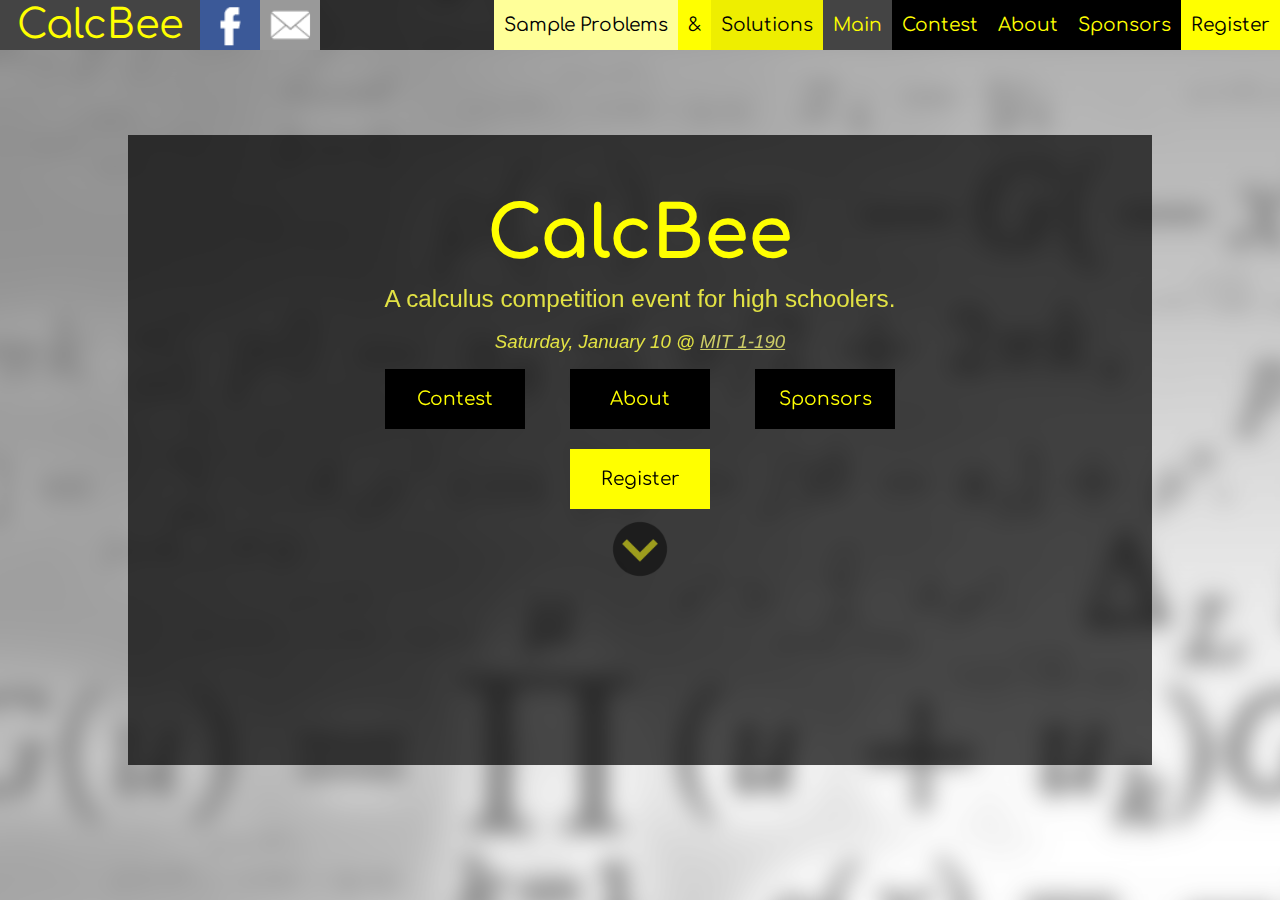
==== index.html @ 48c2c56a "Updated samples." ====
﻿<!DOCTYPE html>
<!--
standards compliance, cross-browser-ness, cross-resolution-ness, mobility @media
logo...
JS SN(others?)
-->
<html lang='en'>
<head>
	<meta charset="utf-8">
	<meta http-equiv="content-type" content="text/html; charset=UTF-8">
	<meta http-equiv="X-UA-Compatible" content="IE=edge">
	<meta name="viewport" content="width=device-width, initial-scale=1, user-scalable=yes">
	<meta name="description" content="A calculus competition event for high schoolers.">
	<meta name="keywords" content="CalcBee,Calculus,Math,Competition,Contest,Event,Integration,Bee">
	<meta name="author" content="CalcBee Team">
	<link rel="shortcut icon" href="img/favicon.ico" type="image/x-icon">
	<link rel="icon" href="img/favicon.ico" type="image/x-icon">
	<title>CalcBee</title>
	<link href='http://fonts.googleapis.com/css?family=Comfortaa:400,700' rel='stylesheet' type='text/css'/>
	<link href='normalize.css' rel='stylesheet' type='text/css'/>
	<link href='style.css' rel='stylesheet' type='text/css'/>
	
	<script>
	  (function(i,s,o,g,r,a,m){i['GoogleAnalyticsObject']=r;i[r]=i[r]||function(){
	  (i[r].q=i[r].q||[]).push(arguments)},i[r].l=1*new Date();a=s.createElement(o),
	  m=s.getElementsByTagName(o)[0];a.async=1;a.src=g;m.parentNode.insertBefore(a,m)
	  })(window,document,'script','//www.google-analytics.com/analytics.js','ga');

	  ga('create', 'UA-36558374-2', 'auto');
	  ga('send', 'pageview');

	</script>
</head>

<body>
<div id="navbar">
	<div style="float:left">
		<a id="logo" href="#title" class='bg h'>CalcBee</a><!--
		(icons from http://www.designsmix.com/resources/free-social-media-icon-sets-with-psd-and-vector-resources/)
		--><a href="https://www.facebook.com/pages/CalcBee/1458101787800738" id="fb" class='sn'><img src="img/fb.png" title="Find us on Facebook" alt="Facebook"/></a><!--
		-><a onclick="alert('Coming soon.');" href="#" id="aops" class='sn'><img src="img/aops.png" title="Find us on Art of Problem Solving" alt="Art of Problem Solving"/></a><!--
		--><a href="mailto:info@calcbee.org" id="mail" class='sn'><img src="img/mail.png" title="Email Us" alt="Email Us"/></a>
	</div>
	<div style="float:right">
		<a href="CalcBeeSample.pdf" class='navlink bgr l h'>Sample Problems</a><!--
		--><span class='navlink bgr'>&amp;</span><!--
		--><a href="CalcBeeSampleSolutions.pdf" class='navlink bgr d h'>Solutions</a><!--
		--><a href="#title" class='navlink bg h'>Main</a><!--
		--><a href="#contest" class='navlink bg h'>Contest</a><!--
		--><a href="#about" class='navlink bg h'>About</a><!--
		--><a href="#sponsors" class='navlink bg h'>Sponsors</a><!--
		--><a href="#register" class='navlink bgr h'>Register</a>
	</div>
</div>

<!--Layout concept derived and modified from http://lexhack.org-->
<div id="wrapper">
	<a class="anchor" id="title"></a>
	<section id="titlesection"><div>
		<a class='header' href='#title'>CalcBee</a>
		<div style="font-weight:300;font-size:1.3em;margin-bottom:0.6em;">A calculus competition event for high schoolers.</div>
		<div style="font-style:italic;margin:0.2em 0;">Saturday, January 10 @ <a href="https://whereis.mit.edu/?go=1" class="plainlink">MIT 1-190</a></div>
		<div>
			<a href="#contest" class='btn bg h'>Contest</a>
			<a href="#about" class='btn bg h'>About</a>
			<a href="#sponsors" class='btn bg h'>Sponsors</a>
		</div>
		<div><a href="#register" class="btn bgr h">Register</a></div>
		<div><a href="#contest"><img src="img/downarrow.png" class="downarrow"/></a></div>
	</div></section>
	<a class="anchor" id="contest"></a>
	<section>
		<header><a class='header bg' href='#contest'>Contest</a><a href="#title"><img src='img/uparrow.png' class='uparrow'/></a></header>
		<div class='content'>
			<p>Teams must <a href="#register" class="plainlink">register</a> by January 9; there are a limited number of spots!</p>
			<p>The entire contest will take place at 77 Massachusetts Avenue, <a href="https://whereis.mit.edu/?go=1" class="plainlink">MIT Building 1, Room 1-190</a>.</p>
			
			<table id="schedtable"><td>
			<tr><th>8:00 – 9:00<td>Check-in, at least $5 payment per person. All proceeds will go to <a href="http://actioninafrica.com/" class="plainlink">Action in Africa</a>.
			<tr><th>9:00 – 9:30<td>Rules of Contest and Logistics
			<tr><th>9:30 – 9:45<td>Individual Round 1 (5 integrals, 10 minutes)
			<tr><th>9:45 – 10:30<td>Individual Round 2 (10 short-answer general problems, 30 minutes)
			<tr><th>10:30 – 11:00<td>Individual Round 3 (5 free-response problems, 25 minutes)
			<tr><th>11:15 – 11:35<td>Team Round (10 problems)
			<tr><th>11:45 – 13:15<td>Lunch: Food is included. Sponsors are not yet finalized, but the food will be awesome! Please note any dietary restrictions or allergies on the registration form.
			<tr><th>13:30 – 14:00<td>Team Relay Rounds: there will be two relay rounds, to be explained on contest day
			<tr><th>14:00 – 15:00<td>Calculus Mystery Hunt
			<tr><th>15:00 – 16:00<td>Chess Tournament
			<tr><th>15:00 – 16:00<td>MIT Tour
			<tr><th>16:00 – 17:00<td>Talk by Guest Speaker Po-Shen Loh, USA IMO Team Leader, Hertz Fellow, and Co-founder of Expii, Inc.
			<tr><th>17:00<td>Award Ceremony
			</table>

			<p>All problems will test problem-solving skills, with most concepts taken from the fundamental AP Calculus AB curriculum, although some BC concepts may help. The problems will be simple in spirit, but tough to solve!</p>

			<p>If you have any questions, feel free to contact us at <a class="plainlink" href="mailto:info@calcbee.org">info@calcbee.org</a>.</p>
		</div>
	</section>
	<a class="anchor" id="about"></a>
	<section>
		<header><a class='header bg' href='#about'>About</a><a href="#title"><img src='img/uparrow.png' class='uparrow'/></a></header>
		<div class='content'>
			<p>CalcBee is a live calculus competition organized and run by high school students.</p>
			<p>We're affiliated with the <a class='plainlink' href="http://www.onlinescienceolympiads.org">Online Science Olympiads</a>.
			If you're interested in physics, chemistry, or computer science, you should go check out their competitions!</p>
			<h2 style="text-align:center">Staff</h2>
			<div>​
				<!--Chrome randomly adds &#8203; blankline here.-->
				<table id="stafftable"><tr><td>
				<h3>Contest Director</h3>
				Ahaan Rungta<br>
				</td><td>
				<h3>Problem Czars</h3>
				Ahaan Rungta<br>
				Yongyi Chen<br>
				Lewis Chen<br>
				Sotiri Komissopoulos<br>
				Jon Claus<br>
				Kavish Gandhi<br>
				Joel Brewster Lewis<br>
				Josh Max Silverman<br>
				Bat Dejean<br>
				</td><td>
				<h3>On-site staffers</h3>
				Ahaan Rungta<br>
				Kavish Gandhi<br>
				Runpeng Liu<br>
				Ryan Normandin<br>
				Asra Ali<br>
				Colin Fredricks<br>
				Xiaoyu He<br>
				Daniel Shaar<br>
				Lawrence Chiou<br>
				Leigh Marie Braswell<br>
				Anderson Wang<br>
				David Yang<br>
				Yongyi Chen<br>
				Xiao Yun Chang<br>
				Alan Zhou<br>
				Ray Li<br>
				</td><td>
				<h3>Webmaster</h3>
				Clive Chan<br>
				</td></tr></table>
			</div>
		</div>
	</section>
	<a class="anchor" id="sponsors"></a>
	<section>
		<header><a class='header bg' href='#sponsors'>Sponsors</a><a href="#title"><img src='img/uparrow.png' class='uparrow'/></a></header>
		<div class='content' style="text-align:center;">
			<a href="http://wolfram.com/"><img src="img/wolfram.png" alt="Wolfram"/></a>
			<a href="http://www.harvard.com/"><img src="img/harvardbookstore.png" alt="Harvard Bookstore"/></a>
			<a href="http://brilliant.org/"><img src="img/brilliant.png" alt="Brilliant"/></a>
			<div>Thank you to our sponsors! Without their generous support, there would be no CalcBee.</div>
		</div>
	</section>
	<a class="anchor" id="register"></a>
	<section>
		<header><a class='header bgr' href='#register'>Register</a><a href="#title"><img src='img/uparrowreg.png' class='uparrow'/></a></header>
		<div class='content'>
			<p>Teams can consist of anywhere from 1 to 5 members, although 5 members is very much recommended. If deemed necessary, we may combine multitudes of small teams into larger teams at the competition.</p>
			<p>Please feel free to contact us at <a href="mailto:info@calcbee.org" class="plainlink">info@calcbee.org</a> if you have any questions, comments, or concerns.</p>
			
			<h3 style="text-align:center"><a class="plainlink" href="https://docs.google.com/forms/d/1moIoddm96MjRAZljEYda2KcOVFDYPM6s646BFYrMqhY/viewform">Registration Form</a></h3>
		</div>
	</section>
	<footer>
		<div class='bg h' title='Coded in HTML, CSS, and JavaScript by Clive Chan, 2014.'>© CalcBee 2014.</div>
	</footer>
</div>

<script src="http://ajax.googleapis.com/ajax/libs/jquery/1.11.1/jquery.min.js"></script>
<script>window.jQuery || document.write('<script src="jquery.min.js"><\/script>')</script>
<script>
$(document).ready(function(){
	var $w=$('#wrapper');
	
	//Smooth scrolling.
	//Adapted from //http://www.paulund.co.uk/smooth-scroll-to-internal-links-with-jquery
	$('a[href^="#"]').on('click',function (e) {
	    e.preventDefault();
		
	    var target = this.hash;
	    var $target = $(target);
		
	    $w.stop().animate({
	        'scrollTop': $w.scrollTop() + $target.offset().top - $w.offset().top
	    }, 500, 'swing', function () {
	        window.location.hash = target;
	    });
		
		return false;
	});
	//end
	
	$w.scroll(function(e){
		//parallax
		$w.css('background-position','0 '+(1600-$w.scrollTop()/3)+'px');
		
		//highlighting navbar items
		//cmp with tops of each anchorlink.
		$a=$(".anchor");
		$a.each(function(){
			if($(this).offset().top > -200){//~Half (min-)height of .content
				var $new=$('#navbar a[href^="#'+$(this).attr("id")+'"]');
				if(!$new.hasClass("hover")){//Only if it's doesn't already have the class. Speed.
					ga('send', 'event', $(this).attr("id"), 'scroll', 'nav');//Hey, GA! They scrolled down!
					$('#navbar a[href^="#"]').removeClass("hover");
					$new.addClass("hover");
				}
				return false;
			}
		});
	}).scroll();//To align the background-position and highlight the first nav item, even before any scrolling happens.
});//document-ready
</script>
</body>
</html>
---- style.css ----
/*Main stylesheet for CalcBee.*/

/*General styles*/
body{
	margin:0px;padding:0px;
	font-family:Georgia, sans-serif;
	/*Open Sans doesn't have bold.*/
	font-weight:400;
	font-size:14pt;
	color:#e2e244;
	text-align:center;
	overflow:hidden;
	line-height:1.5em;
}
a{text-decoration:none;}
a.plainlink{color:#cc6;text-decoration:underline;}
a:active{color:#fff;}
a.anchor{
	display:block;
	position:relative;
	top:-50px;
	visibility:hidden;
}
a.header{
	font-size:54pt;
	height:100px;
	line-height:100px;
	font-weight:700;
	display:inline-block;
	width:100%;
}
p{
margin-bottom:1em;
text-indent:2em;
}

h1,h2,h3,header,.header,.btn,.navlink,#logo{
font-family:Comfortaa, Open Sans, Droid Sans, Helvetica, Arial, sans-serif;
}
h1, h2, h3{
margin:0px;
margin-top:1em;
}
.content h2, .content h3{
margin-left:-1em;
font-weight:bold;
}
.clear { clear: both; }

/*Since we have so much of it, bgcolor/color style classes.*/
/*bg for yellow on black, bgr for reverse; add h for hover change*/
.bg{color:#ff0;background-color:#000;}
.bgr{color:#000;background-color:#ff0;}
.bgr.l{color:#000;background-color:#ff9;}
.bgr.d{color:#000;background-color:#ee0;}
.bg.h,.bgr.h,.bgr.l.h,.bgr.d.h{/*also for box-shadow buttons.*/
	-webkit-transition:all 0.5s;
	-moz-transition:all 0.5s;
	-o-transition:all 0.5s;
	-ms-transition:all 0.5s;
	transition:all 0.5s;
}
.bg.h:hover, .bg.h.hover{background-color:#444;}
.bgr.h:hover, .bgr.h.hover{background-color:#ffc;}
.bgr.l.h:hover, .bgr.l.h.hover{background-color:#ee0;}
.bgr.d.h:hover, .bgr.d.h.hover{background-color:#ff9;}

/*The fixed thing at the top.*/
#navbar{
	position:fixed;
	top:0px;left:0px;right:0px;
	height:50px;
	z-index:1000;
	background-color:rgba(0,0,0,0.7);
	/*--todo--hm semitransparent? :)*/
}
#navbar *{
	height:50px;line-height:50px;
	display:inline-block;
	position:relative;
}
#logo{
	width:200px;
	font-size:30pt;
	vertical-align:top;/*Yaugh. The default is vertical-align: baseline, which aligns its baseline to the parent's baseline.*/
}
.sn{
	width:60px;
	margin:0px;padding:0px;padding-top:10px;
	top:-10px;
	-webkit-transition:top 0.5s;
	-moz-transition:top 0.5s;
	-o-transition:top 0.5s;
	-ms-transition:top 0.5s;
	transition:top 0.5s;
}
.sn:hover{top:0px;}
#fb{background-color:#3B5998;}
#tw{background-color:#00aced;}
#aops{background-color:#62912B;}
#mail{background-color:#999999;}
.navlink{padding:0px 10px;}


/*The bottom 90%, fixed and scrollable by itself.*/
#wrapper{
	position:fixed;
	top:0px;left:0px;right:0px;bottom:0px;
	overflow-y:scroll;
	z-index:0;
	-webkit-overflow-scrolling:touch;
	overflow-x:hidden;
	
	background-image:url('img/bg1.png');
	background-position:top center;
}

/*Title slide*/
section#titlesection{position:relative;width:100%;min-height:100%;height:auto;text-align:center;}
section#titlesection>div{
	position:absolute;
	top:15%;min-height:55%;height:auto;bottom:15%;
	left:10%;right:10%;
	background-color:rgba(0,0,0,0.7);
	padding:50px;
}
section#titlesection a.header{color:#ff0;}/*It turns the :visited color. Hacky but the easiest way.*/
.btn{
	display:inline-block;
	width:140px;
	height:60px;line-height:60px;
	margin:10px 20px;
}
.btn.bg.h:hover{
-moz-box-shadow: 0 0 20px #ff0;
-webkit-box-shadow: 0 0 20px #ff0;
box-shadow: 0 0 20px #ff0;
filter:progid:DXImageTransform.Microsoft.Glow(Color=yellow,Strength=20);
z-index:10000;
}
.btn.bgr.h:hover{
-moz-box-shadow: 0 0 50px #000;
-webkit-box-shadow: 0 0 50px #000;
box-shadow: 0 0 50px #000;
filter:progid:DXImageTransform.Microsoft.Glow(Color=black,Strength=50);
z-index:10000;
}

/*All those arrows all over the place*/
/*http://blog.vivekv.com/rotate-image-360deg-when-mouse-hover-using-css-3.html*/
.downarrow{height:60px;opacity:0.5;}
.uparrow{
	height:100px;
	position:absolute;right:0px;
	opacity:0.3;
}
.downarrow,.uparrow{
	-webkit-transition: all 0.8s;
	-moz-transition: all 0.8s;
	-o-transition: all 0.8s;
	-ms-transition: all 0.8s;
	transition: all 0.8s;
	overflow:hidden;
}
.downarrow:hover,.uparrow:hover{
	-webkit-transform:rotate(360deg);
	-moz-transform:rotate(360deg); 
	-o-transform:rotate(360deg);
	-ms-transform:rotate(360deg);
	transform:rotate(360deg);
	opacity:1.0;
}


/*For each slide*/
header>.header{border-top:solid 1px #ff0;}
header>.header.bgr{border-top:solid 1px #000;}
.content{
	text-align:left;
	padding:2% 10%;
	min-height:350px;
	background-color:rgba(0,0,0,0.7);
}

#schedtable th{
	width:15%;
	vertical-align:top;
}
#schedtable td{
	padding-left:3em;
	text-indent:-3em;
}

/*Staff Table*/
#stafftable{
	margin-top:-10px;
	width:100%;
}
#stafftable td{
	height:100%;
	vertical-align:top;
	width:24.5%;
	text-align:center;
}
#stafftable h2, #stafftable h3{
	margin:0px;
}
#stafftable *{
	padding:0px;
}

/*Sponsors*/
.content img{
margin:20px;
height:100px;
}

/*Registration.*/
#formtable{
	margin-top:-10px;
	width:100%;
}
#formtable>tr>td, #formtable>tbody>tr>td{
	height:100%;
	vertical-align:top;
	width:49%;
}
#reg h2, #reg h3{margin:0px;}
#reg{display:block;margin-left:auto;margin-right:auto;}
#reg .ss-required-asterisk{color:red;}
#reg .error-message, #reg .required-message, #reg .ss-password-warning{display:none;}
#reg .ss-choices{list-style-type:none;}
#reg input{color:black;margin-left:0;}
#reg .ss-form-question{margin-bottom:20px;}

/*Footer.*/
footer{
	display:block;
	padding:20px 0;
	background-color:rgba(0,0,0,0.7);
}
footer div{
	width:15%;min-width:250px;
	margin:0 auto;
	border-radius:4px;/*Doesn't matter about compatibility.*/
}
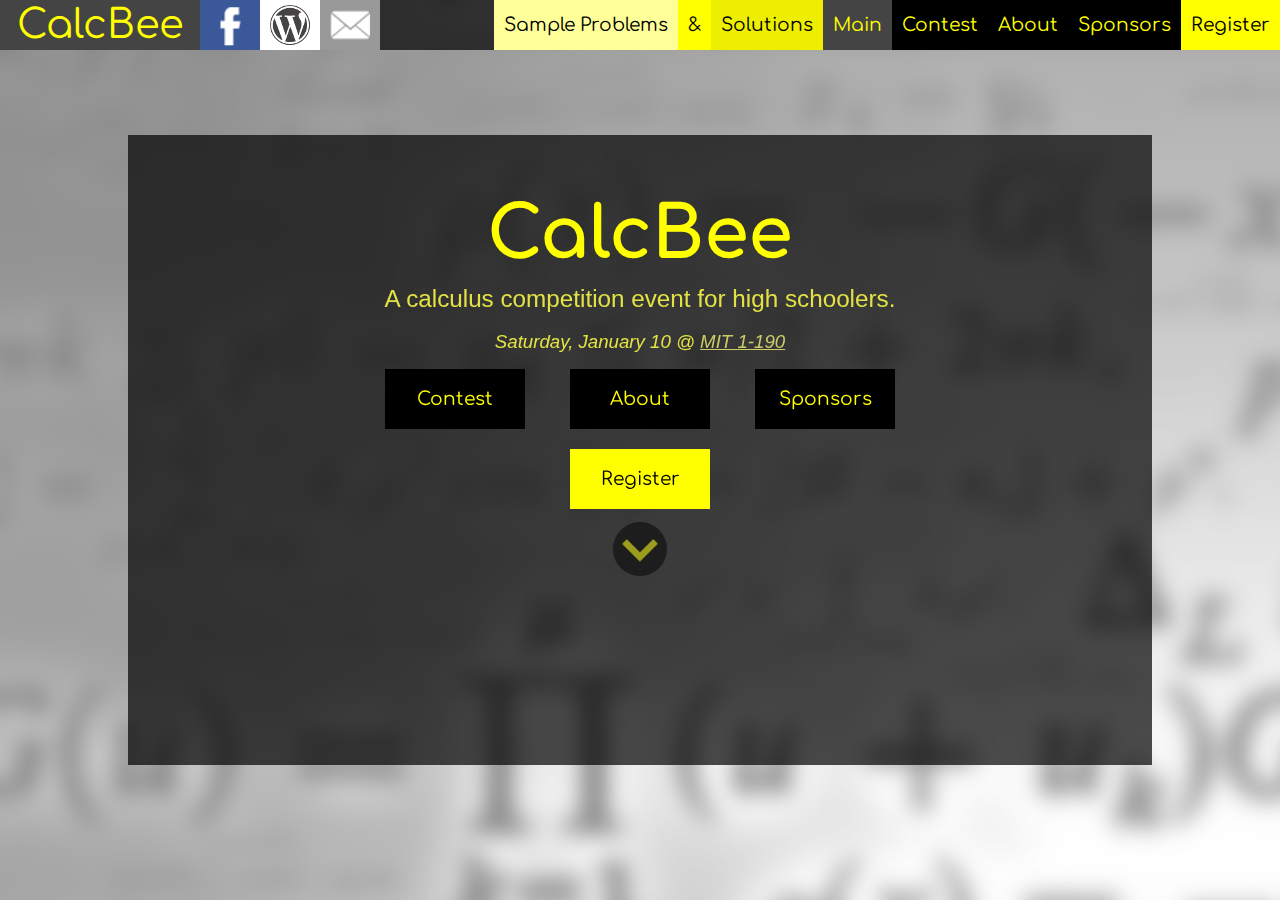
==== commit 1ed90623: "Edited sponsor logos, added WP" ====
--- a/index.html
+++ b/index.html
@@ -38,6 +38,7 @@
 		<a id="logo" href="#title" class='bg h'>CalcBee</a><!--
 		(icons from http://www.designsmix.com/resources/free-social-media-icon-sets-with-psd-and-vector-resources/)
 		--><a href="https://www.facebook.com/pages/CalcBee/1458101787800738" id="fb" class='sn'><img src="img/fb.png" title="Find us on Facebook" alt="Facebook"/></a><!--
+		--><a href="https://calcbee.wordpress.com/" id="wp" class='sn'><img src="img/wp2.png" title="WordPress Blog" alt="WordPress"/></a><!--
 		-><a onclick="alert('Coming soon.');" href="#" id="aops" class='sn'><img src="img/aops.png" title="Find us on Art of Problem Solving" alt="Art of Problem Solving"/></a><!--
 		--><a href="mailto:info@calcbee.org" id="mail" class='sn'><img src="img/mail.png" title="Email Us" alt="Email Us"/></a>
 	</div>
@@ -149,10 +150,17 @@
 	<section>
 		<header><a class='header bg' href='#sponsors'>Sponsors</a><a href="#title"><img src='img/uparrow.png' class='uparrow'/></a></header>
 		<div class='content' style="text-align:center;">
+			<img src="img/mitgovcomm.png" alt="MIT Office of Government and Community Relations" style="height:65px;"/>
+			<br>
 			<a href="http://wolfram.com/"><img src="img/wolfram.png" alt="Wolfram"/></a>
-			<a href="http://www.harvard.com/"><img src="img/harvardbookstore.png" alt="Harvard Bookstore"/></a>
-			<a href="http://brilliant.org/"><img src="img/brilliant.png" alt="Brilliant"/></a>
+			<a href="http://harvard.com/"><img src="img/harvardbookstore.png" alt="Harvard Bookstore"/></a>
+			<a href="http://brilliant.org/"><img src="img/brilliant.png" alt="Brilliant" style="height:65px;position:relative;top:-17px;"/></a>
+			<br>
+			<a href="http://customink.com/"><img src="img/customink.png" alt="CustomInk" style="height:65px;"/></a>
+			<a href="http://cafespice.com/"><img src="img/cafespice2.png" alt="Cafe Spice" style="height:65px;"/></a>
+			<a href="http://subway.com/"><img src="img/subway.png" alt="Subway" style="height:65px;"/></a>
 			<div>Thank you to our sponsors! Without their generous support, there would be no CalcBee.</div>
+			<br>
 		</div>
 	</section>
 	<a class="anchor" id="register"></a>
--- a/style.css
+++ b/style.css
@@ -99,6 +99,7 @@
 #tw{background-color:#00aced;}
 #aops{background-color:#62912B;}
 #mail{background-color:#999999;}
+#wp{background-color:#ffffff;}
 .navlink{padding:0px 10px;}
 
 
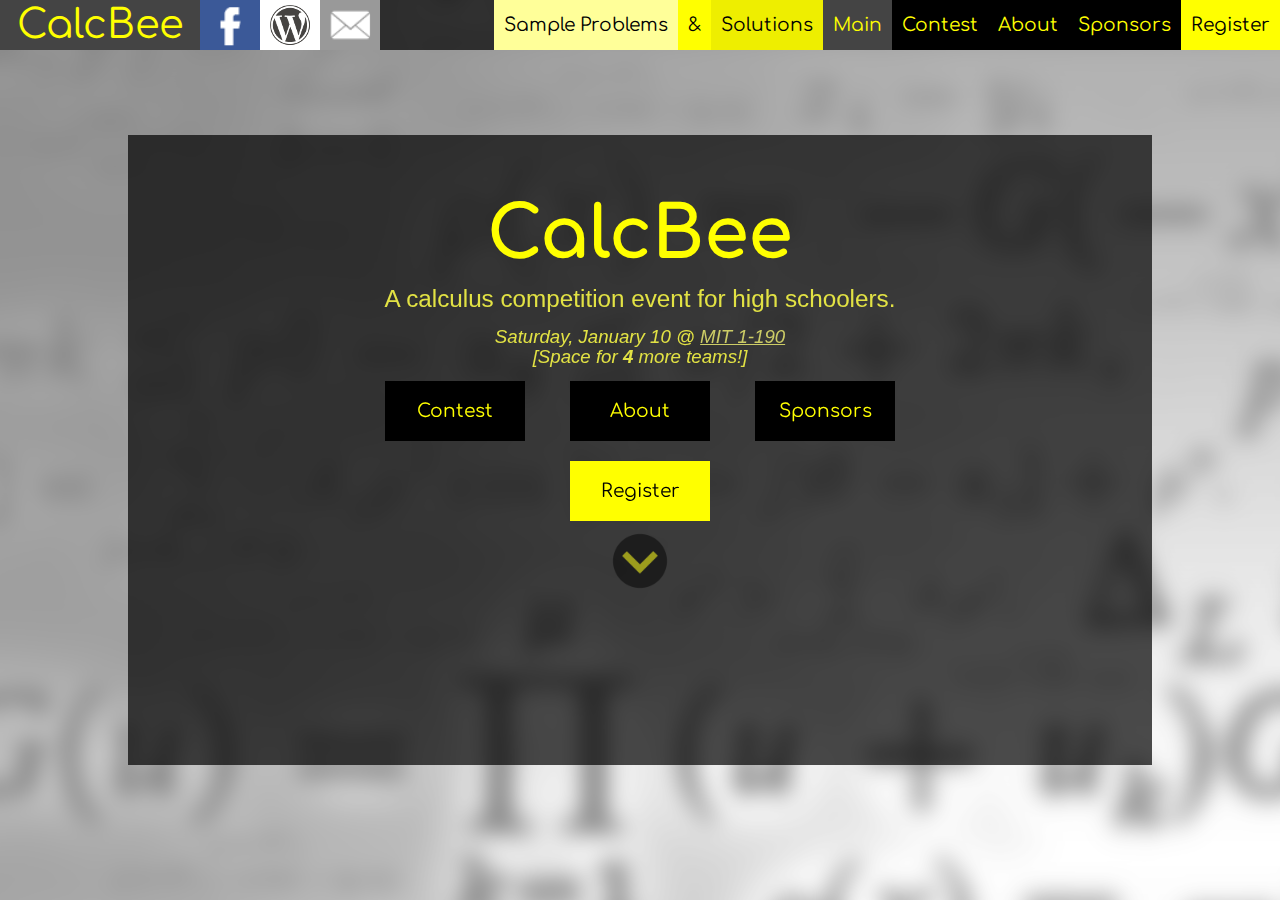
==== commit 36e823f8: "Various changes getting close to competition" ====
--- a/index.html
+++ b/index.html
@@ -59,8 +59,9 @@
 	<a class="anchor" id="title"></a>
 	<section id="titlesection"><div>
 		<a class='header' href='#title'>CalcBee</a>
-		<div style="font-weight:300;font-size:1.3em;margin-bottom:0.6em;">A calculus competition event for high schoolers.</div>
-		<div style="font-style:italic;margin:0.2em 0;">Saturday, January 10 @ <a href="https://whereis.mit.edu/?go=1" class="plainlink">MIT 1-190</a></div>
+		<div style="font-weight:300;font-size:1.3em;margin-bottom:0.7em;">A calculus competition event for high schoolers.</div>
+		<div style="font-style:italic;margin:-0.4em 0;">Saturday, January 10 @ <a href="https://whereis.mit.edu/?go=1" class="plainlink">MIT 1-190</a></div>
+		<div style="font-style:italic;margin:0 0;">[Space for <b>4</b> more teams!]</div>
 		<div>
 			<a href="#contest" class='btn bg h'>Contest</a>
 			<a href="#about" class='btn bg h'>About</a>
@@ -77,7 +78,7 @@
 			<p>The entire contest will take place at 77 Massachusetts Avenue, <a href="https://whereis.mit.edu/?go=1" class="plainlink">MIT Building 1, Room 1-190</a>.</p>
 			
 			<table id="schedtable"><td>
-			<tr><th>8:00 – 9:00<td>Check-in, at least $5 payment per person. All proceeds will go to <a href="http://actioninafrica.com/" class="plainlink">Action in Africa</a>.
+			<tr><th>8:15 – 9:00<td>Check-in, at least $5 payment per person. All proceeds will go to <a href="http://actioninafrica.com/" class="plainlink">Action in Africa</a>.
 			<tr><th>9:00 – 9:30<td>Rules of Contest and Logistics
 			<tr><th>9:30 – 9:45<td>Individual Round 1 (5 integrals, 10 minutes)
 			<tr><th>9:45 – 10:30<td>Individual Round 2 (10 short-answer general problems, 30 minutes)
@@ -119,26 +120,20 @@
 				Jon Claus<br>
 				Kavish Gandhi<br>
 				Joel Brewster Lewis<br>
-				Josh Max Silverman<br>
+				Robin Park<br>
 				Bat Dejean<br>
 				</td><td>
 				<h3>On-site staffers</h3>
 				Ahaan Rungta<br>
-				Kavish Gandhi<br>
+				Daniel Shaar<br>
+				Ilya Andreev<br>
+				Anderson Wang<br>
+				Yongyi Chen<br>
+				Colin Fredericks<br>
 				Runpeng Liu<br>
-				Ryan Normandin<br>
-				Asra Ali<br>
-				Colin Fredricks<br>
-				Xiaoyu He<br>
-				Daniel Shaar<br>
-				Lawrence Chiou<br>
-				Leigh Marie Braswell<br>
-				Anderson Wang<br>
-				David Yang<br>
-				Yongyi Chen<br>
-				Xiao Yun Chang<br>
-				Alan Zhou<br>
-				Ray Li<br>
+				Preston Luthy<br>
+				Trung Phan<br>
+				Allison Mann<br>
 				</td><td>
 				<h3>Webmaster</h3>
 				Clive Chan<br>
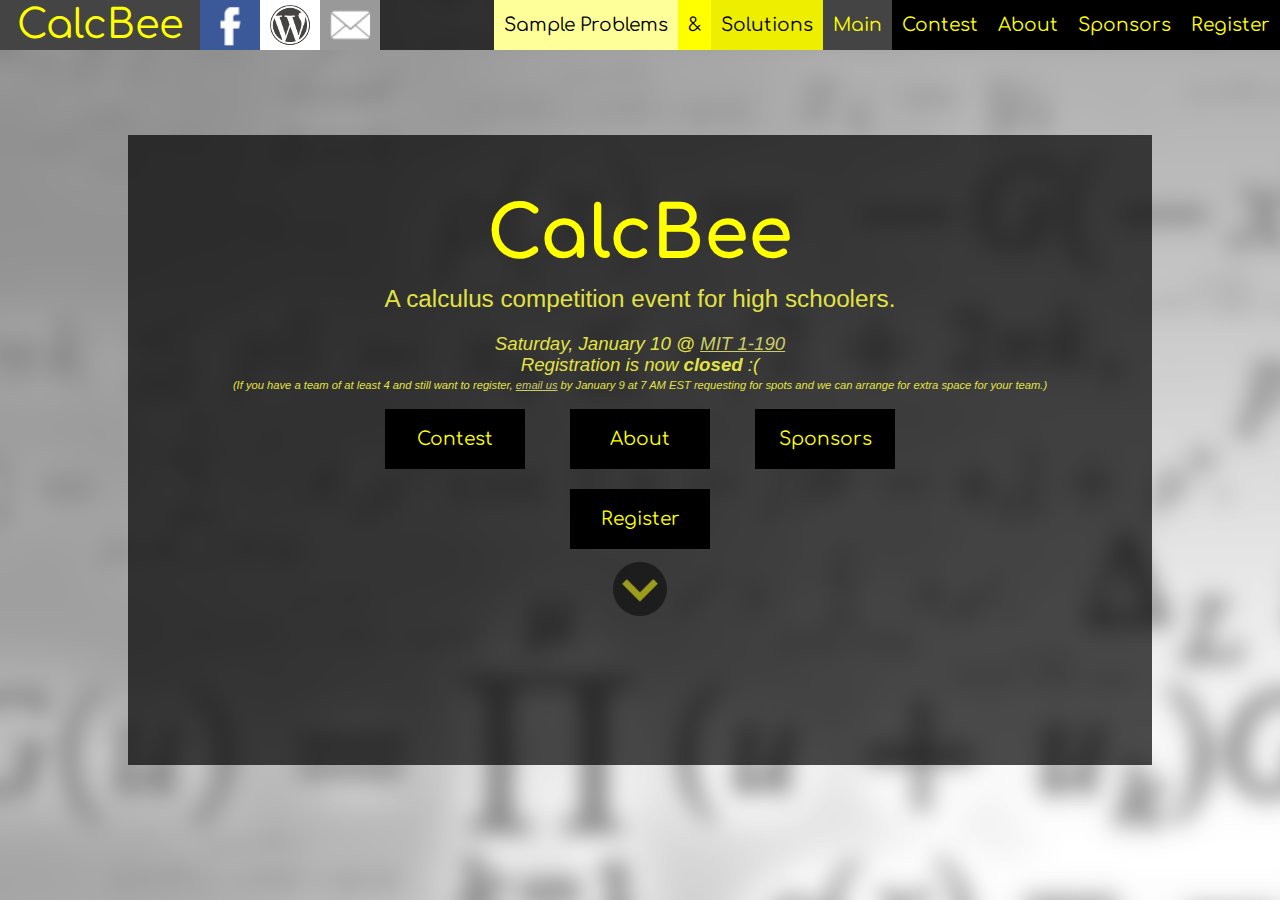
==== commit 846c247a: "added the money message" ====
--- a/index.html
+++ b/index.html
@@ -50,7 +50,7 @@
 		--><a href="#contest" class='navlink bg h'>Contest</a><!--
 		--><a href="#about" class='navlink bg h'>About</a><!--
 		--><a href="#sponsors" class='navlink bg h'>Sponsors</a><!--
-		--><a href="#register" class='navlink bgr h'>Register</a>
+		--><a href="#register" class='navlink bg h'>Register</a>
 	</div>
 </div>
 
@@ -60,14 +60,15 @@
 	<section id="titlesection"><div>
 		<a class='header' href='#title'>CalcBee</a>
 		<div style="font-weight:300;font-size:1.3em;margin-bottom:0.7em;">A calculus competition event for high schoolers.</div>
-		<div style="font-style:italic;margin:-0.4em 0;">Saturday, January 10 @ <a href="https://whereis.mit.edu/?go=1" class="plainlink">MIT 1-190</a></div>
-		<div style="font-style:italic;margin:0 0;">[Space for <b>4</b> more teams!]</div>
+		<div style="font-style:italic;margin:0 0;">Saturday, January 10 @ <a href="https://whereis.mit.edu/?go=1" class="plainlink">MIT 1-190</a></div>
+		<div style="font-style:italic;margin:-0.4em 0;">Registration is now <b>closed</b> :(</div>
+		<div style="font-style:italic;margin:0 0;font-size:0.6em;">(If you have a team of at least 4 and still want to register, <a href="mailto:info@calcbee.org" class="plainlink">email us</a> by January 9 at 7 AM EST requesting for spots and we can arrange for extra space for your team.)</div>
 		<div>
 			<a href="#contest" class='btn bg h'>Contest</a>
 			<a href="#about" class='btn bg h'>About</a>
 			<a href="#sponsors" class='btn bg h'>Sponsors</a>
 		</div>
-		<div><a href="#register" class="btn bgr h">Register</a></div>
+		<div><a href="#register" class="btn bg h">Register</a></div>
 		<div><a href="#contest"><img src="img/downarrow.png" class="downarrow"/></a></div>
 	</div></section>
 	<a class="anchor" id="contest"></a>
@@ -78,7 +79,7 @@
 			<p>The entire contest will take place at 77 Massachusetts Avenue, <a href="https://whereis.mit.edu/?go=1" class="plainlink">MIT Building 1, Room 1-190</a>.</p>
 			
 			<table id="schedtable"><td>
-			<tr><th>8:15 – 9:00<td>Check-in, at least $5 payment per person. All proceeds will go to <a href="http://actioninafrica.com/" class="plainlink">Action in Africa</a>.
+			<tr><th>8:15 – 9:00<td>Check-in, at least $5 payment per person (PAYMENTS MUST BE IN CASH). All proceeds will go to <a href="http://actioninafrica.com/" class="plainlink">Action in Africa</a>.
 			<tr><th>9:00 – 9:30<td>Rules of Contest and Logistics
 			<tr><th>9:30 – 9:45<td>Individual Round 1 (5 integrals, 10 minutes)
 			<tr><th>9:45 – 10:30<td>Individual Round 2 (10 short-answer general problems, 30 minutes)
@@ -162,14 +163,15 @@
 	<section>
 		<header><a class='header bgr' href='#register'>Register</a><a href="#title"><img src='img/uparrowreg.png' class='uparrow'/></a></header>
 		<div class='content'>
+			<h2 style="text-align:center">Registration is now closed :(</h2>
+			<h3 style="text-align:center">Please contact <a href="mailto:info@calcbee.org" class="plainlink">info@calcbee.org</a> if you have any questions. </h3>
+			<h5 style="text-align:center">(If you have a team of at least 4 and still want to register, <a href="mailto:info@calcbee.org" class="plainlink">email us</a> by January 9 at 7 AM EST requesting for spots and we can arrange for extra space for your team.)</h5>
 			<p>Teams can consist of anywhere from 1 to 5 members, although 5 members is very much recommended. If deemed necessary, we may combine multitudes of small teams into larger teams at the competition.</p>
 			<p>Please feel free to contact us at <a href="mailto:info@calcbee.org" class="plainlink">info@calcbee.org</a> if you have any questions, comments, or concerns.</p>
-			
-			<h3 style="text-align:center"><a class="plainlink" href="https://docs.google.com/forms/d/1moIoddm96MjRAZljEYda2KcOVFDYPM6s646BFYrMqhY/viewform">Registration Form</a></h3>
 		</div>
 	</section>
 	<footer>
-		<div class='bg h' title='Coded in HTML, CSS, and JavaScript by Clive Chan, 2014.'>© CalcBee 2014.</div>
+		<div class='bg h' title='Coded in HTML, CSS, and JavaScript by Clive Chan, 2014.'>&copy; CalcBee 2014.</div>
 	</footer>
 </div>
 
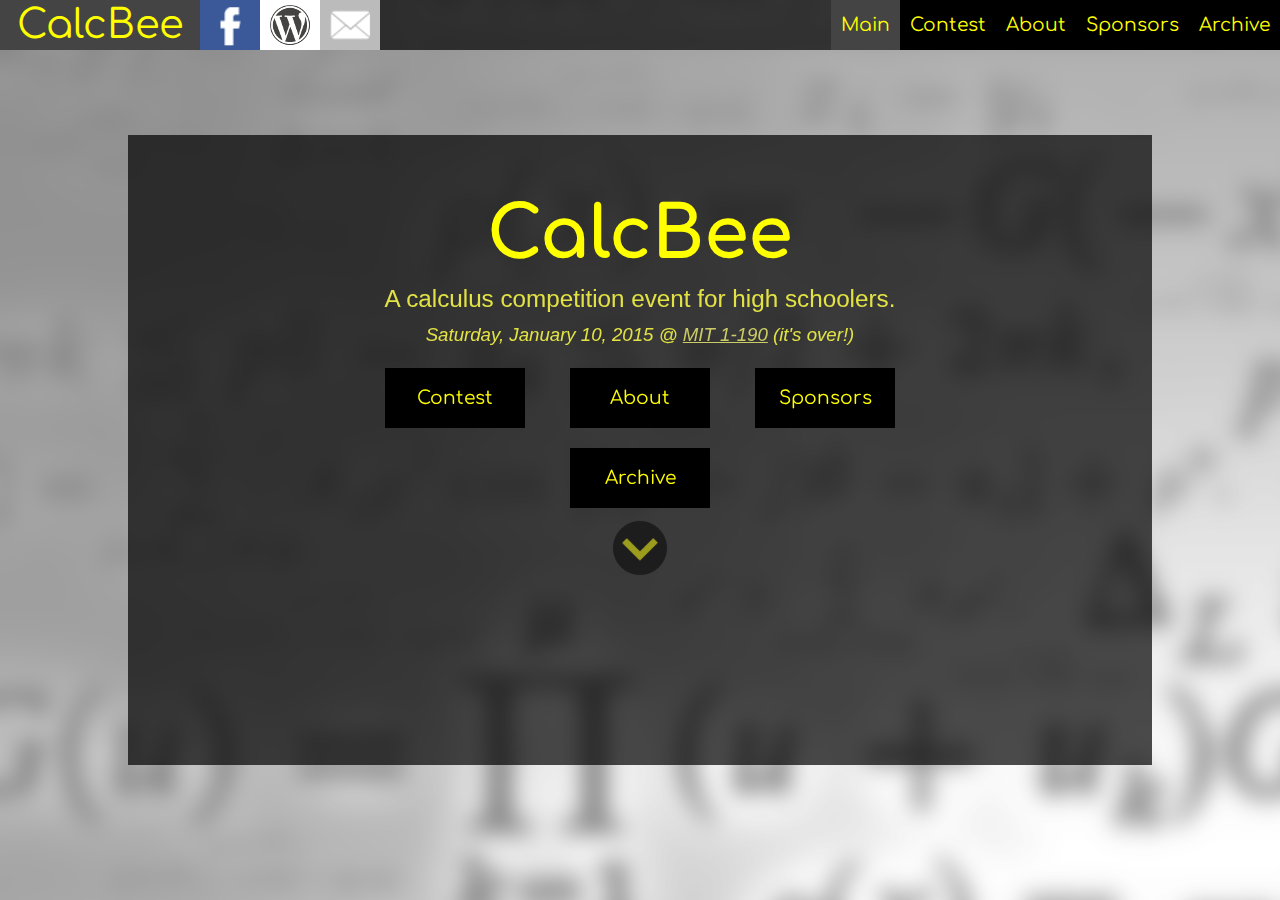
==== commit a80e09f1: "added some archive stuff" ====
--- a/index.html
+++ b/index.html
@@ -34,23 +34,21 @@
 
 <body>
 <div id="navbar">
+	<!--make a front page game thing, catch the bee with functions-->
 	<div style="float:left">
 		<a id="logo" href="#title" class='bg h'>CalcBee</a><!--
-		(icons from http://www.designsmix.com/resources/free-social-media-icon-sets-with-psd-and-vector-resources/)
+		(icons from http://www.designsmix.com/resources/free-social-media-icon-sets-with-psd-and-vector-resources/ , and wikipedia for wp logo)
 		--><a href="https://www.facebook.com/pages/CalcBee/1458101787800738" id="fb" class='sn'><img src="img/fb.png" title="Find us on Facebook" alt="Facebook"/></a><!--
 		--><a href="https://calcbee.wordpress.com/" id="wp" class='sn'><img src="img/wp2.png" title="WordPress Blog" alt="WordPress"/></a><!--
 		-><a onclick="alert('Coming soon.');" href="#" id="aops" class='sn'><img src="img/aops.png" title="Find us on Art of Problem Solving" alt="Art of Problem Solving"/></a><!--
 		--><a href="mailto:info@calcbee.org" id="mail" class='sn'><img src="img/mail.png" title="Email Us" alt="Email Us"/></a>
 	</div>
 	<div style="float:right">
-		<a href="CalcBeeSample.pdf" class='navlink bgr l h'>Sample Problems</a><!--
-		--><span class='navlink bgr'>&amp;</span><!--
-		--><a href="CalcBeeSampleSolutions.pdf" class='navlink bgr d h'>Solutions</a><!--
-		--><a href="#title" class='navlink bg h'>Main</a><!--
+		<a href="#title" class='navlink bg h'>Main</a><!--
 		--><a href="#contest" class='navlink bg h'>Contest</a><!--
 		--><a href="#about" class='navlink bg h'>About</a><!--
 		--><a href="#sponsors" class='navlink bg h'>Sponsors</a><!--
-		--><a href="#register" class='navlink bg h'>Register</a>
+		--><a href="#archive" class='navlink bg h'>Archive</a>
 	</div>
 </div>
 
@@ -60,23 +58,21 @@
 	<section id="titlesection"><div>
 		<a class='header' href='#title'>CalcBee</a>
 		<div style="font-weight:300;font-size:1.3em;margin-bottom:0.7em;">A calculus competition event for high schoolers.</div>
-		<div style="font-style:italic;margin:0 0;">Saturday, January 10 @ <a href="https://whereis.mit.edu/?go=1" class="plainlink">MIT 1-190</a></div>
-		<div style="font-style:italic;margin:-0.4em 0;">Registration is now <b>closed</b> :(</div>
-		<div style="font-style:italic;margin:0 0;font-size:0.6em;">(If you have a team of at least 4 and still want to register, <a href="mailto:info@calcbee.org" class="plainlink">email us</a> by January 9 at 7 AM EST requesting for spots and we can arrange for extra space for your team.)</div>
+		<div style="font-style:italic;margin:-0.5em 0 0.5em 0;">Saturday, January 10, 2015 @ <a href="https://whereis.mit.edu/?go=1" class="plainlink">MIT 1-190</a> (it's over!)</div>
 		<div>
 			<a href="#contest" class='btn bg h'>Contest</a>
 			<a href="#about" class='btn bg h'>About</a>
 			<a href="#sponsors" class='btn bg h'>Sponsors</a>
 		</div>
-		<div><a href="#register" class="btn bg h">Register</a></div>
+		<div><a href="#archive" class="btn bg h">Archive</a></div>
 		<div><a href="#contest"><img src="img/downarrow.png" class="downarrow"/></a></div>
 	</div></section>
 	<a class="anchor" id="contest"></a>
 	<section>
 		<header><a class='header bg' href='#contest'>Contest</a><a href="#title"><img src='img/uparrow.png' class='uparrow'/></a></header>
 		<div class='content'>
-			<p>Teams must <a href="#register" class="plainlink">register</a> by January 9; there are a limited number of spots!</p>
-			<p>The entire contest will take place at 77 Massachusetts Avenue, <a href="https://whereis.mit.edu/?go=1" class="plainlink">MIT Building 1, Room 1-190</a>.</p>
+			<p>This is the schedule for CalcBee Winter 2015. It might change, so don't look too closely.</p>
+			<p>CalcBee Winter 2015 took place at 77 Massachusetts Avenue, <a href="https://whereis.mit.edu/?go=1" class="plainlink">MIT Building 1, Room 1-190</a>.</p>
 			
 			<table id="schedtable"><td>
 			<tr><th>8:15 – 9:00<td>Check-in, at least $5 payment per person (PAYMENTS MUST BE IN CASH). All proceeds will go to <a href="http://actioninafrica.com/" class="plainlink">Action in Africa</a>.
@@ -95,8 +91,6 @@
 			</table>
 
 			<p>All problems will test problem-solving skills, with most concepts taken from the fundamental AP Calculus AB curriculum, although some BC concepts may help. The problems will be simple in spirit, but tough to solve!</p>
-
-			<p>If you have any questions, feel free to contact us at <a class="plainlink" href="mailto:info@calcbee.org">info@calcbee.org</a>.</p>
 		</div>
 	</section>
 	<a class="anchor" id="about"></a>
@@ -139,6 +133,8 @@
 				<h3>Webmaster</h3>
 				Clive Chan<br>
 				</td></tr></table>
+				
+			<p>Questions, comments, compliments, or concerns? Feel free to contact us at <a class="plainlink" href="mailto:info@calcbee.org">info@calcbee.org</a>.</p>
 			</div>
 		</div>
 	</section>
@@ -159,19 +155,18 @@
 			<br>
 		</div>
 	</section>
-	<a class="anchor" id="register"></a>
-	<section>
-		<header><a class='header bgr' href='#register'>Register</a><a href="#title"><img src='img/uparrowreg.png' class='uparrow'/></a></header>
+	<a class="anchor" id="archive"></a>
+	<section>
+		<header><a class='header bg' href='#archive'>Archive</a><a href="#title"><img src='img/uparrow.png' class='uparrow'/></a></header>
 		<div class='content'>
-			<h2 style="text-align:center">Registration is now closed :(</h2>
-			<h3 style="text-align:center">Please contact <a href="mailto:info@calcbee.org" class="plainlink">info@calcbee.org</a> if you have any questions. </h3>
-			<h5 style="text-align:center">(If you have a team of at least 4 and still want to register, <a href="mailto:info@calcbee.org" class="plainlink">email us</a> by January 9 at 7 AM EST requesting for spots and we can arrange for extra space for your team.)</h5>
-			<p>Teams can consist of anywhere from 1 to 5 members, although 5 members is very much recommended. If deemed necessary, we may combine multitudes of small teams into larger teams at the competition.</p>
-			<p>Please feel free to contact us at <a href="mailto:info@calcbee.org" class="plainlink">info@calcbee.org</a> if you have any questions, comments, or concerns.</p>
+			<h3 style="text-align:center">CalcBee January 2015!</h3>
+			<img style="height:auto;width:45%;" src="img/IMG_0050.JPG"/><img style="height:auto;width:45%;" src="img/IMG_0080.JPG"/><br>
+			<img style="height:auto;width:45%;" src="img/IMG_0105.JPG"/><img style="height:auto;width:45%;" src="img/IMG_0062.JPG"/><br>
+			More CalcBee photos can be found in <b><a class="plainlink" href="https://www.flickr.com/photos/129965737@N07/sets/72157650280015226/">this Flickr album</a></b>.
 		</div>
 	</section>
 	<footer>
-		<div class='bg h' title='Coded in HTML, CSS, and JavaScript by Clive Chan, 2014.'>&copy; CalcBee 2014.</div>
+		<div class='bg h' title='Coded in HTML, CSS, and JavaScript by Clive Chan, 2014-2015.'>&copy; CalcBee 2014-2015.</div>
 	</footer>
 </div>
 
--- a/style.css
+++ b/style.css
@@ -12,6 +12,13 @@
 	overflow:hidden;
 	line-height:1.5em;
 }
+/*http://css-tricks.com/overriding-the-default-text-selection-color-with-css/*/
+::selection {
+  background: #000; /* WebKit/Blink Browsers */
+}
+::-moz-selection {
+  background: #000; /* Gecko Browsers */
+}
 a{text-decoration:none;}
 a.plainlink{color:#cc6;text-decoration:underline;}
 a:active{color:#fff;}
@@ -54,11 +61,11 @@
 .bgr.l{color:#000;background-color:#ff9;}
 .bgr.d{color:#000;background-color:#ee0;}
 .bg.h,.bgr.h,.bgr.l.h,.bgr.d.h{/*also for box-shadow buttons.*/
-	-webkit-transition:all 0.5s;
-	-moz-transition:all 0.5s;
-	-o-transition:all 0.5s;
-	-ms-transition:all 0.5s;
-	transition:all 0.5s;
+	-webkit-transition:all 0.3s;
+	-moz-transition:all 0.3s;
+	-o-transition:all 0.3s;
+	-ms-transition:all 0.3s;
+	transition:all 0.3s;
 }
 .bg.h:hover, .bg.h.hover{background-color:#444;}
 .bgr.h:hover, .bgr.h.hover{background-color:#ffc;}
@@ -98,7 +105,7 @@
 #fb{background-color:#3B5998;}
 #tw{background-color:#00aced;}
 #aops{background-color:#62912B;}
-#mail{background-color:#999999;}
+#mail{background-color:#bbbbbb;}
 #wp{background-color:#ffffff;}
 .navlink{padding:0px 10px;}
 
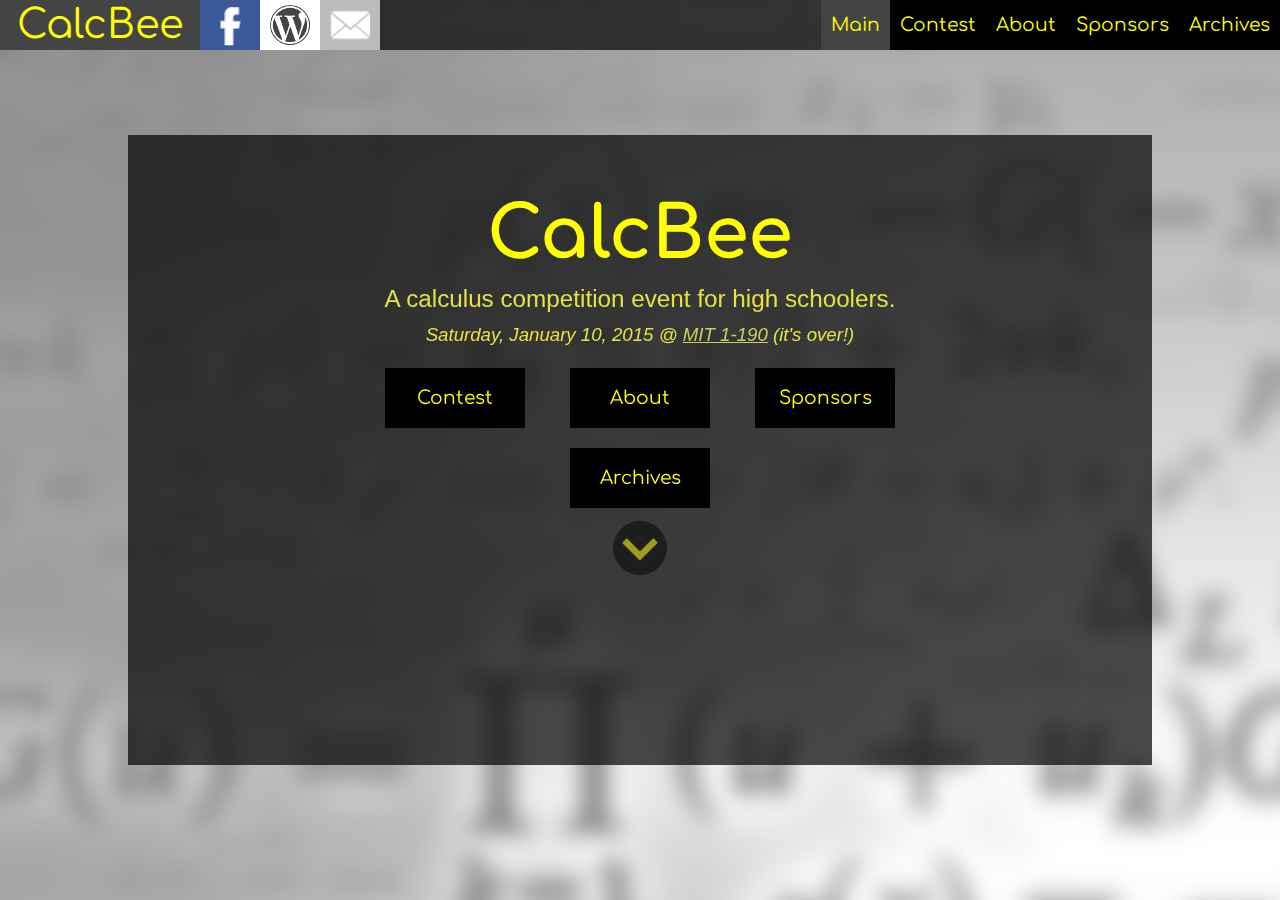
==== commit 9f9dfb35: "Moved things around" ====
--- a/index.html
+++ b/index.html
@@ -1,9 +1,4 @@
 ﻿<!DOCTYPE html>
-<!--
-standards compliance, cross-browser-ness, cross-resolution-ness, mobility @media
-logo...
-JS SN(others?)
--->
 <html lang='en'>
 <head>
 	<meta charset="utf-8">
@@ -34,7 +29,7 @@
 
 <body>
 <div id="navbar">
-	<!--make a front page game thing, catch the bee with functions-->
+	<!--make a front page game thing, catch the (non-moving) bee with functions-->
 	<div style="float:left">
 		<a id="logo" href="#title" class='bg h'>CalcBee</a><!--
 		(icons from http://www.designsmix.com/resources/free-social-media-icon-sets-with-psd-and-vector-resources/ , and wikipedia for wp logo)
@@ -48,7 +43,7 @@
 		--><a href="#contest" class='navlink bg h'>Contest</a><!--
 		--><a href="#about" class='navlink bg h'>About</a><!--
 		--><a href="#sponsors" class='navlink bg h'>Sponsors</a><!--
-		--><a href="#archive" class='navlink bg h'>Archive</a>
+		--><a href="#archives" class='navlink bg h'>Archives</a>
 	</div>
 </div>
 
@@ -58,89 +53,49 @@
 	<section id="titlesection"><div>
 		<a class='header' href='#title'>CalcBee</a>
 		<div style="font-weight:300;font-size:1.3em;margin-bottom:0.7em;">A calculus competition event for high schoolers.</div>
-		<div style="font-style:italic;margin:-0.5em 0 0.5em 0;">Saturday, January 10, 2015 @ <a href="https://whereis.mit.edu/?go=1" class="plainlink">MIT 1-190</a> (it's over!)</div>
+		<div style="font-style:italic;margin:-0.5em 0 0.5em 0;">Saturday, January 10, 2015 @ <a href="https://whereis.mit.edu/?go=1">MIT 1-190</a> (it's over!)</div>
 		<div>
 			<a href="#contest" class='btn bg h'>Contest</a>
 			<a href="#about" class='btn bg h'>About</a>
 			<a href="#sponsors" class='btn bg h'>Sponsors</a>
 		</div>
-		<div><a href="#archive" class="btn bg h">Archive</a></div>
-		<div><a href="#contest"><img src="img/downarrow.png" class="downarrow"/></a></div>
+		<div><a href="#archives" class="btn bg h">Archives</a></div>
+		<div><a href="#contest" class="img"><img src="img/downarrow.png" class="downarrow"/></a></div>
 	</div></section>
 	<a class="anchor" id="contest"></a>
 	<section>
-		<header><a class='header bg' href='#contest'>Contest</a><a href="#title"><img src='img/uparrow.png' class='uparrow'/></a></header>
+		<header><a class='header bg' href='#contest'>Contest</a><a href="#title" class="img"><img src='img/uparrow.png' class='uparrow'/></a></header>
 		<div class='content'>
-			<p>This is the schedule for CalcBee Winter 2015. It might change, so don't look too closely.</p>
-			<p>CalcBee Winter 2015 took place at 77 Massachusetts Avenue, <a href="https://whereis.mit.edu/?go=1" class="plainlink">MIT Building 1, Room 1-190</a>.</p>
+			<p>See the <a href="jan2015.html">January 2015 Archive</a> for a look at what future contests might be like.</p>
 			
-			<table id="schedtable"><td>
-			<tr><th>8:15 – 9:00<td>Check-in, at least $5 payment per person (PAYMENTS MUST BE IN CASH). All proceeds will go to <a href="http://actioninafrica.com/" class="plainlink">Action in Africa</a>.
-			<tr><th>9:00 – 9:30<td>Rules of Contest and Logistics
-			<tr><th>9:30 – 9:45<td>Individual Round 1 (5 integrals, 10 minutes)
-			<tr><th>9:45 – 10:30<td>Individual Round 2 (10 short-answer general problems, 30 minutes)
-			<tr><th>10:30 – 11:00<td>Individual Round 3 (5 free-response problems, 25 minutes)
-			<tr><th>11:15 – 11:35<td>Team Round (10 problems)
-			<tr><th>11:45 – 13:15<td>Lunch: Food is included. Sponsors are not yet finalized, but the food will be awesome! Please note any dietary restrictions or allergies on the registration form.
-			<tr><th>13:30 – 14:00<td>Team Relay Rounds: there will be two relay rounds, to be explained on contest day
-			<tr><th>14:00 – 15:00<td>Calculus Mystery Hunt
-			<tr><th>15:00 – 16:00<td>Chess Tournament
-			<tr><th>15:00 – 16:00<td>MIT Tour
-			<tr><th>16:00 – 17:00<td>Talk by Guest Speaker Po-Shen Loh, USA IMO Team Leader, Hertz Fellow, and Co-founder of Expii, Inc.
-			<tr><th>17:00<td>Award Ceremony
-			</table>
-
-			<p>All problems will test problem-solving skills, with most concepts taken from the fundamental AP Calculus AB curriculum, although some BC concepts may help. The problems will be simple in spirit, but tough to solve!</p>
+			<p>Check out our <a href="https://www.dropbox.com/s/jlxzcn2aguxufx0/CalcBeeSample.pdf?dl=0">sample problems</a>, <a href="https://www.dropbox.com/s/u6h2ca2jlb1wdo2/CalcBeeSampleSolutions.pdf?dl=0">sample solutions</a>, and <a href="https://www.dropbox.com/sh/qul4ammcosefcwn/AAD1RrSI8-NsboDFa2-COSC-a?dl=0">Contest 1 Problems & Solutions</a> for a look at what kinds of problems might be on the contest.
 		</div>
 	</section>
 	<a class="anchor" id="about"></a>
 	<section>
-		<header><a class='header bg' href='#about'>About</a><a href="#title"><img src='img/uparrow.png' class='uparrow'/></a></header>
+		<header><a class='header bg' href='#about'>About</a><a href="#title" class="img"><img src='img/uparrow.png' class='uparrow'/></a></header>
 		<div class='content'>
 			<p>CalcBee is a live calculus competition organized and run by high school students.</p>
-			<p>We're affiliated with the <a class='plainlink' href="http://www.onlinescienceolympiads.org">Online Science Olympiads</a>.
+			<p>We're affiliated with the <a href="http://www.onlinescienceolympiads.org">Online Science Olympiads</a>.
 			If you're interested in physics, chemistry, or computer science, you should go check out their competitions!</p>
 			<h2 style="text-align:center">Staff</h2>
 			<div>​
 				<!--Chrome randomly adds &#8203; blankline here.-->
-				<table id="stafftable"><tr><td>
+				<table class="coldisplay"><tr><td>
 				<h3>Contest Director</h3>
 				Ahaan Rungta<br>
-				</td><td>
-				<h3>Problem Czars</h3>
-				Ahaan Rungta<br>
-				Yongyi Chen<br>
-				Lewis Chen<br>
-				Sotiri Komissopoulos<br>
-				Jon Claus<br>
-				Kavish Gandhi<br>
-				Joel Brewster Lewis<br>
-				Robin Park<br>
-				Bat Dejean<br>
-				</td><td>
-				<h3>On-site staffers</h3>
-				Ahaan Rungta<br>
-				Daniel Shaar<br>
-				Ilya Andreev<br>
-				Anderson Wang<br>
-				Yongyi Chen<br>
-				Colin Fredericks<br>
-				Runpeng Liu<br>
-				Preston Luthy<br>
-				Trung Phan<br>
-				Allison Mann<br>
 				</td><td>
 				<h3>Webmaster</h3>
 				Clive Chan<br>
 				</td></tr></table>
 				
-			<p>Questions, comments, compliments, or concerns? Feel free to contact us at <a class="plainlink" href="mailto:info@calcbee.org">info@calcbee.org</a>.</p>
+			<p>Questions, comments, compliments, or concerns? Feel free to contact us at <a href="mailto:info@calcbee.org">info@calcbee.org</a>.</p>
 			</div>
 		</div>
 	</section>
 	<a class="anchor" id="sponsors"></a>
 	<section>
-		<header><a class='header bg' href='#sponsors'>Sponsors</a><a href="#title"><img src='img/uparrow.png' class='uparrow'/></a></header>
+		<header><a class='header bg' href='#sponsors'>Sponsors</a><a href="#title" class="img"><img src='img/uparrow.png' class='uparrow'/></a></header>
 		<div class='content' style="text-align:center;">
 			<img src="img/mitgovcomm.png" alt="MIT Office of Government and Community Relations" style="height:65px;"/>
 			<br>
@@ -155,18 +110,15 @@
 			<br>
 		</div>
 	</section>
-	<a class="anchor" id="archive"></a>
+	<a class="anchor" id="archives"></a>
 	<section>
-		<header><a class='header bg' href='#archive'>Archive</a><a href="#title"><img src='img/uparrow.png' class='uparrow'/></a></header>
+		<header><a class='header bg' href='#archives'>Archives</a><a href="#title" class="img"><img src='img/uparrow.png' class='uparrow'/></a></header>
 		<div class='content'>
-			<h3 style="text-align:center">CalcBee January 2015!</h3>
-			<img style="height:auto;width:45%;" src="img/IMG_0050.JPG"/><img style="height:auto;width:45%;" src="img/IMG_0080.JPG"/><br>
-			<img style="height:auto;width:45%;" src="img/IMG_0105.JPG"/><img style="height:auto;width:45%;" src="img/IMG_0062.JPG"/><br>
-			More CalcBee photos can be found in <b><a class="plainlink" href="https://www.flickr.com/photos/129965737@N07/sets/72157650280015226/">this Flickr album</a></b>.
+			<h2><a class="center" href="jan2015.html">Archive 2015</a></h2>
 		</div>
 	</section>
 	<footer>
-		<div class='bg h' title='Coded in HTML, CSS, and JavaScript by Clive Chan, 2014-2015.'>&copy; CalcBee 2014-2015.</div>
+		<div class='bg h' title='Coded in HTML, CSS, and JavaScript by Clive Chan, 2014-2015.'>&copy; CalcBee 2014-present.</div>
 	</footer>
 </div>
 
--- a/style.css
+++ b/style.css
@@ -19,8 +19,12 @@
 ::-moz-selection {
   background: #000; /* Gecko Browsers */
 }
-a{text-decoration:none;}
-a.plainlink{color:#cc6;text-decoration:underline;}
+.center{
+	display:block;
+	text-align:center;
+}
+a{color:#cc6;text-decoration:underline;}
+a.sn, a.navlink, a.bg, .header, a.btn, a.img{text-decoration:none;}
 a:active{color:#fff;}
 a.anchor{
 	display:block;
@@ -28,7 +32,7 @@
 	top:-50px;
 	visibility:hidden;
 }
-a.header{
+.header{
 	font-size:54pt;
 	height:100px;
 	line-height:100px;
@@ -41,18 +45,39 @@
 text-indent:2em;
 }
 
-h1,h2,h3,header,.header,.btn,.navlink,#logo{
+h1,h2,h3,h4,header,.header,.btn,.navlink,#logo{
 font-family:Comfortaa, Open Sans, Droid Sans, Helvetica, Arial, sans-serif;
 }
-h1, h2, h3{
+h1, h2, h3, h4{
 margin:0px;
 margin-top:1em;
-}
-.content h2, .content h3{
-margin-left:-1em;
+display:block;
+}
+.content h2, .content h3, .content h4{
 font-weight:bold;
 }
 .clear { clear: both; }
+table.coldisplay{
+width:100%;
+text-align:center;
+}
+table.coldisplay td{
+vertical-align:top;
+}
+table.coldisplay h4{
+text-decoration:underline;
+}
+table.spacious{
+width: 75%;
+margin-left: auto; margin-right: auto;
+border-spacing: 5px;
+border-collapse: separate;
+}
+table.spacious td{
+color:#000;
+background-color:#ff0;
+padding:5px;
+}
 
 /*Since we have so much of it, bgcolor/color style classes.*/
 /*bg for yellow on black, bgr for reverse; add h for hover change*/
@@ -132,7 +157,7 @@
 	background-color:rgba(0,0,0,0.7);
 	padding:50px;
 }
-section#titlesection a.header{color:#ff0;}/*It turns the :visited color. Hacky but the easiest way.*/
+section#titlesection .header{color:#ff0;}/*It turns the :visited color. Hacky but the easiest way.*/
 .btn{
 	display:inline-block;
 	width:140px;
@@ -162,7 +187,12 @@
 	position:absolute;right:0px;
 	opacity:0.3;
 }
-.downarrow,.uparrow{
+.backarrow{
+	height:100px;
+	position:absolute;left:0px;
+	opacity:0.3;
+}
+.downarrow,.uparrow,.backarrow{
 	-webkit-transition: all 0.8s;
 	-moz-transition: all 0.8s;
 	-o-transition: all 0.8s;
@@ -178,6 +208,14 @@
 	transform:rotate(360deg);
 	opacity:1.0;
 }
+.backarrow:hover{
+	-webkit-transform:rotate(-360deg);
+	-moz-transform:rotate(-360deg); 
+	-o-transform:rotate(-360deg);
+	-ms-transform:rotate(-360deg);
+	transform:rotate(-360deg);
+	opacity:1.0;
+}
 
 
 /*For each slide*/
@@ -185,36 +223,21 @@
 header>.header.bgr{border-top:solid 1px #000;}
 .content{
 	text-align:left;
-	padding:2% 10%;
+	padding:2% 20%;
 	min-height:350px;
 	background-color:rgba(0,0,0,0.7);
 }
 
 #schedtable th{
-	width:15%;
+	width:150px;
 	vertical-align:top;
+	padding-top:10px;
 }
 #schedtable td{
+	padding-top:10px;
 	padding-left:3em;
 	text-indent:-3em;
-}
-
-/*Staff Table*/
-#stafftable{
-	margin-top:-10px;
-	width:100%;
-}
-#stafftable td{
-	height:100%;
-	vertical-align:top;
-	width:24.5%;
-	text-align:center;
-}
-#stafftable h2, #stafftable h3{
-	margin:0px;
-}
-#stafftable *{
-	padding:0px;
+	line-height:1.2em;
 }
 
 /*Sponsors*/
